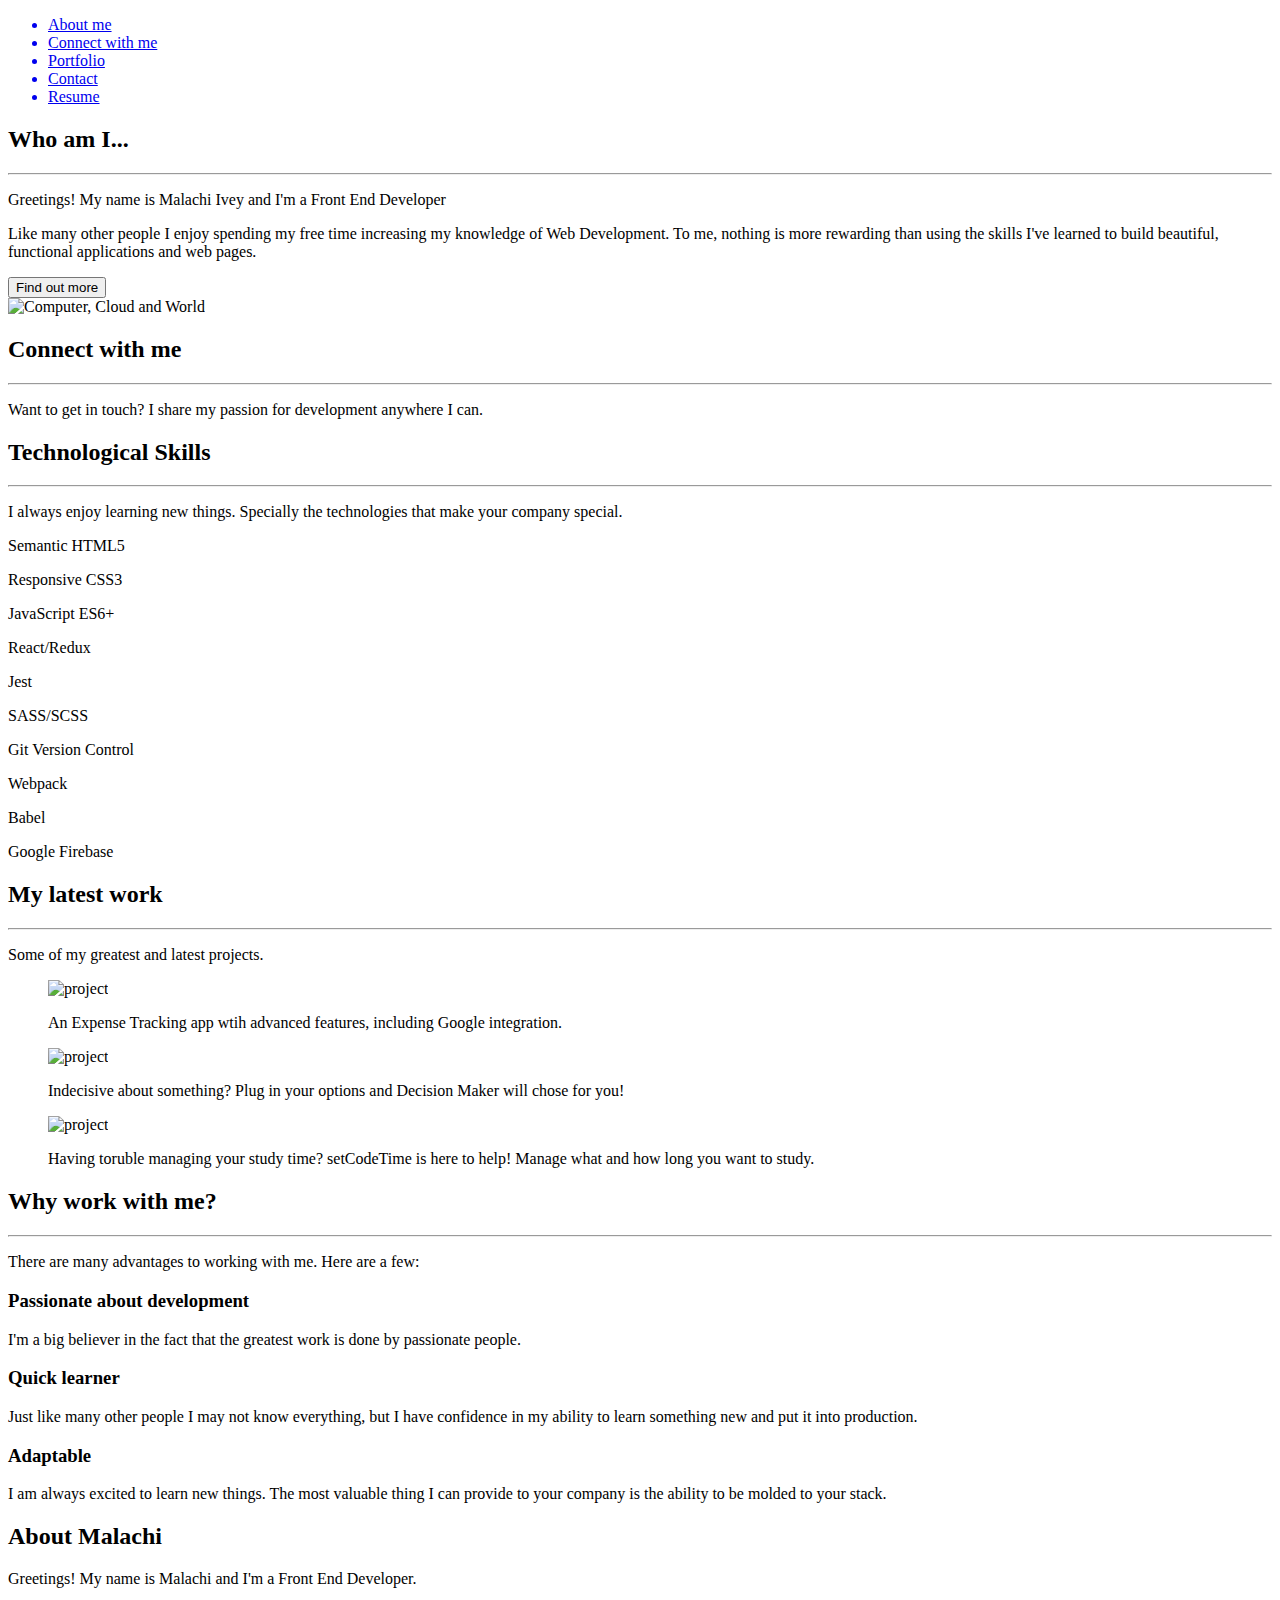
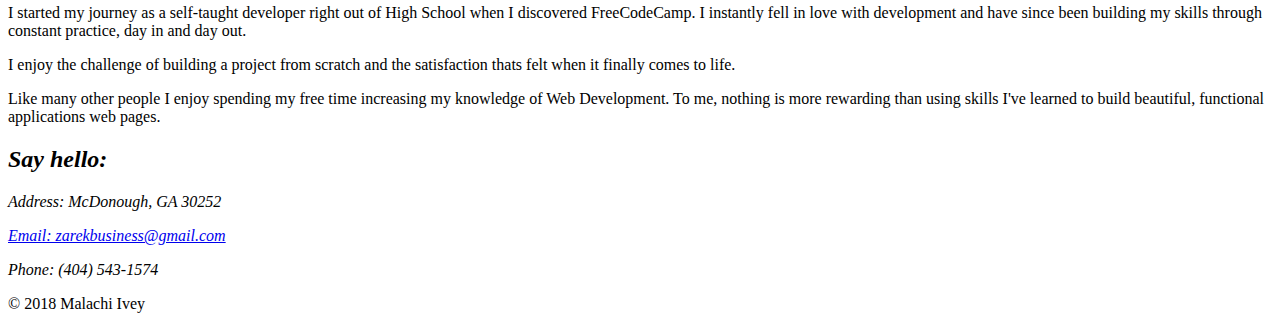
==== index.html @ cd7ec684 "link changes" ====
<!DOCTYPE html>
<html lang="en-US">
    <head>
        <title>Malalchi's Portfolio</title>
        <meta charset="utf-8">
        <meta name="description" content="Hi! My name is Malachi and I'm a Front End Developer. I spend most of my days taking my craft to the next level. I enjoy spending my free time increasing my knowledge of Web Development and building new and challenging projects.">
        <meta name="viewport" content="width=device-width, initial-scale=1, shrink-to-fit=no">
        <link rel="stylesheet" href="https://use.fontawesome.com/releases/v5.1.0/css/all.css" integrity="sha384-lKuwvrZot6UHsBSfcMvOkWwlCMgc0TaWr+30HWe3a4ltaBwTZhyTEggF5tJv8tbt" crossorigin="anonymous">
        <link href="https://fonts.googleapis.com/css?family=News+Cycle" rel="stylesheet">
        <link rel="stylesheet" href="CSS/normalize.css">
        <link rel="stylesheet" href="CSS/styles.css">
    </head>
    <body>

    <nav class="main-nav">
      <i class="fas fa-bars fa-2x" tabindex="1"></i>
      <ul>
        <a href="index.html#about-me"><li class="delayed-fade-in-left">About me</li></a>
        <a href="index.html#summary"><li class="delayed-fade-in-left delay-1">Connect with me</li></a>
        <a href="index.html#projects"><li class="delayed-fade-in-left delay-2">Portfolio</li></a>
        <a href="index.html#main-footer"><li class="delayed-fade-in-left delay-4">Contact</li></a>
        <a href="Resources/MalachiIveyResume .pdf" download><li class="delayed-fade-in-left delay-5 resume-download">Resume<i class="fas fa-download" id="resume-download-button"></i></li></a>
      </ul>
    </nav>
    <!-- End of Main Nav -->

    <main class="main-container" id="main-content">
      <section class="summary" id="about-me">
        <div class="summary-block">
          <div class="summary-container wow fade-in-left" data-wow-delay="0.5s">
            <header>
              <h2>Who am I...</h2>
            </header>
            <hr>
            <p class="heavy">Greetings! My name is Malachi Ivey and I'm a Front End Developer</p>
            <p>Like many other people I enjoy spending my free time increasing my knowledge of Web Development. To me, nothing is more rewarding than using the skills I've learned to build beautiful, functional applications and web pages.</p>
            <a href="#main-footer"><button class="main-button">Find out more</button></a>
          </div><!-- End of Summary Container -->
          <div class="summary-image-container fast-fade-in-right wow" data-wow-delay=".5s">
            <img src="images/what-image.png" alt="Computer, Cloud and World" class="summary-more-info">
          </div><!-- End of Summary Image Container -->
        </div><!-- End of Summary block -->
      </section>
      <!-- End of Summary -->

      <section class="social wow fade-in-up" data-wow-delay="0.5s" id="summary">
        <div class="social-content-container">
          <header>
            <h2>Connect with me</h2>
          </header>
          <hr>
          <p>Want to get in touch? I share my passion for development anywhere I can.</p>
        </div><!-- End of Social Content Container -->
        <div class="social-container">
          <a href="mailto:zarekbusiness@gmail.com" target="_blank"><i class="fas fa-envelope"></i></a>
          <a href="https://www.linkedin.com/in/malachiivey/" target="_blank"><i class="fab fa-linkedin-in"></i></a>
          <a href="https://github.com/zarekivey" target="_blank"><i class="fab fa-github"></i></a>
        </div>
        <!-- End of Social Container -->
      </section>
      <!-- End of Social -->

      <section class="technological-skills">
        <div class="technological-skills-block">
          <header>
            <h2>Technological Skills</h2>
          </header>
          <hr>
          <p>I always enjoy learning new things. Specially the technologies that make your company special.</p>
          <div class="technological-skills-container">
            <p class="row1">Semantic HTML5</p>
            <p class="row2">Responsive CSS3</p>
            <p class="row3">JavaScript ES6+</p>
            <p class="row4">React/Redux</p>
            <p class="row5">Jest</p>
            <p class="row6">SASS/SCSS</p>
            <p class="row7">Git Version Control</p>
            <p class="row8">Webpack</p>
            <p class="row9">Babel</p>
            <p class="row10">Google Firebase</p>
          </div><!-- End of Technological Skills Container -->
        </div><!-- Technological Skills Block -->
      </section><!-- End of Technological Skills -->

      <section class="projects" id="projects">
        <div class="projects-content wow fade-in-up" data-wow-delay="0.5s">
          <header>
            <h2>My latest work</h2>
          </header>
          <hr>
          <p>Some of my greatest and latest projects.</p>
        </div><!-- End of Projects Content -->
        <div class="projects-container">

          <figure class="projects-item wow fade-in" data-wow-delay="0.5s">
            <div class="project-image">
              <img src="images/track-expenses-summary.png" alt="project">
              <a href="track-expenses.html"><div class="project-image-overlay fade-in-hover"></div></a>
            </div><!-- End of Project Image -->
            <figcaption class="project-description">
              <p>An Expense Tracking app wtih advanced features, including Google integration.</p>
            </figcaption><!-- End of Project Description -->
          </figure>
          <!-- End of Projects Item -->

          <figure class="projects-item wow fade-in" data-wow-delay="0.5s">
            <div class="project-image">
              <img src="images/decision-maker-summary.png" alt="project">
              <a href="decision-maker.html"><div class="project-image-overlay fade-in-hover"></div></a>
            </div><!-- End of Project Image -->
            <figcaption class="project-description">
              <p>Indecisive about something? Plug in your options and Decision Maker will chose for you!</p>
            </figcaption><!-- End of Project Description -->
          </figure>
          <!-- End of Projects Item -->

          <figure class="projects-item wow fade-in" data-wow-delay="0.5s">
            <div class="project-image">
              <img src="images/set-code-time-summary.png" alt="project">
              <a href="set-code-time.html#main-content"><div class="project-image-overlay fade-in-hover"></div></a>
            </div><!-- End of Project Image -->
            <figcaption class="project-description">
              <p>Having toruble managing your study time? setCodeTime is here to help! Manage what and how long you want to study.</p>
            </figcaption><!-- End of Project Description -->
          </figure>
          <!-- End of Projects Item --> 

        </div>
        <!-- End of Projects Container -->

      </section>
      <!-- End of Projects -->

      <section class="reasons-to-employ">
        <div class="reasons-to-employ-content wow fade-in" data-wow-delay="0.3s">
          <header>
            <h2>Why work with me?</h2>
          </header>
          <hr>
          <p>There are many advantages to working with me. Here are a few:</p>
        </div><!-- End of Reasons To Employ Content -->
        <div class="reasons-to-employ-block">
          <div class="reasons-container wow fade-in" data-wow-delay="0.5s">
            <i class="fas fa-code fa-3x"></i>
            <h3>Passionate about development</h3>
            <p>I'm a big believer in the fact that the greatest work is done by passionate people.</p>
          </div>
          <!-- End of Reasons Container -->

          <div class="reasons-container wow fade-in" data-wow-delay="0.7s">
            <i class="fab fa-leanpub fa-3x"></i>
            <h3>Quick learner</h3>
            <p>Just like many other people I may not know everything, but I have confidence in my ability to learn something new and put it into production.</p>
          </div>
          <!-- End of Reasons Container -->

          <div class="reasons-container wow fade-in" data-wow-delay="0.9s">
            <i class="fas fa-users fa-3x"></i>
            <h3>Adaptable</h3>
            <p>I am always excited to learn new things. The most valuable thing I can provide to your company is the ability to be molded to your stack.</p>
          </div>
          <!-- End of Reasons Container -->
        </div><!-- End of Reasons To Employ Block -->
      </section>
      <!-- End of Reasons To Employ -->

    </main>
    <!-- End of Main Container -->

    <footer class="main-footer" id="main-footer">
      <div class="main-footer-container wow fade-in-up" data-wow-delay="0.5s">
        <div class="main-footer-content">
          <div class="footer-about-me-content">
            <header>
              <h2>About <span class="uppercase">Malachi</span></h2>
            </header>
            <p>Greetings! My name is Malachi and I'm a Front End Developer.</p>
            <p>I started my journey as a self-taught developer right out of High School when I discovered FreeCodeCamp. I instantly fell in love with development and have since been building my skills through constant practice, day in and day out.</p>
            <p>I enjoy the challenge of building a project from scratch and the satisfaction thats felt when it finally comes to life.</p>
            <p>Like many other people I enjoy spending my free time increasing my knowledge of Web Development. To me, nothing is more rewarding than using skills I've learned to build beautiful, functional applications web pages.</p>
          </div><!-- End of Footer About Me Content -->

          <div class="footer-social">
            <a href="mailto:zarekbusiness@gmail.com" target="_blank"><i class="fas fa-envelope"></i></a>
            <a href="https://www.linkedin.com/in/malachiivey/" target="_blank"><i class="fab fa-linkedin-in"></i></a>
            <a href="https://github.com/zarekivey" target="_blank"><i class="fab fa-github"></i></a>
          </div>
          <!-- End of Footer Social -->
        </div><!--End of Main Footer Conent -->

        <address>
          <div class="footer-contact">
            <header>
              <h2>Say hello:</h2>
            </header>
            <div class="footer-contact-container">
              <i class="fas fa-map-marker-alt"></i>
              <p>Address: McDonough, GA 30252</p>
            </div><!-- End of Footer Contact Container -->
            <div class="footer-contact-container">
              <a href="mailto:zarekbusiness@gmail.com"><i class="fas fa-envelope"></i></a>
              <a href="mailto:zarekbusienss@gmail.com"><p>Email: zarekbusiness@gmail.com</p></a>
            </div><!-- End of Footer Contact Container -->
            <div class="footer-contact-container">
              <i class="fas fa-phone fa-flip-horizontal"></i>
              <p>Phone: (404) 543-1574</p>
            </div><!-- End of Footer Contact Container -->
          </div><!-- End of Footer Contact -->
        </address>
      </div><!-- End of Main Footer Container -->
      <p class="wow fade-in-up" data-wow-delay="1s">&copy 2018 Malachi Ivey</p>
    </footer>
    <!-- End of Main Footer -->

  <script src="JS/scripts.js"></script>
  <script src="JS/smooth-scroll.js"></script>
  <script>var scroll = new SmoothScroll('a[href*="#"]');</script>
  <script src="JS/wow.min.js"></script>
  <script>new WOW().init();</script>

  </body>
</html>
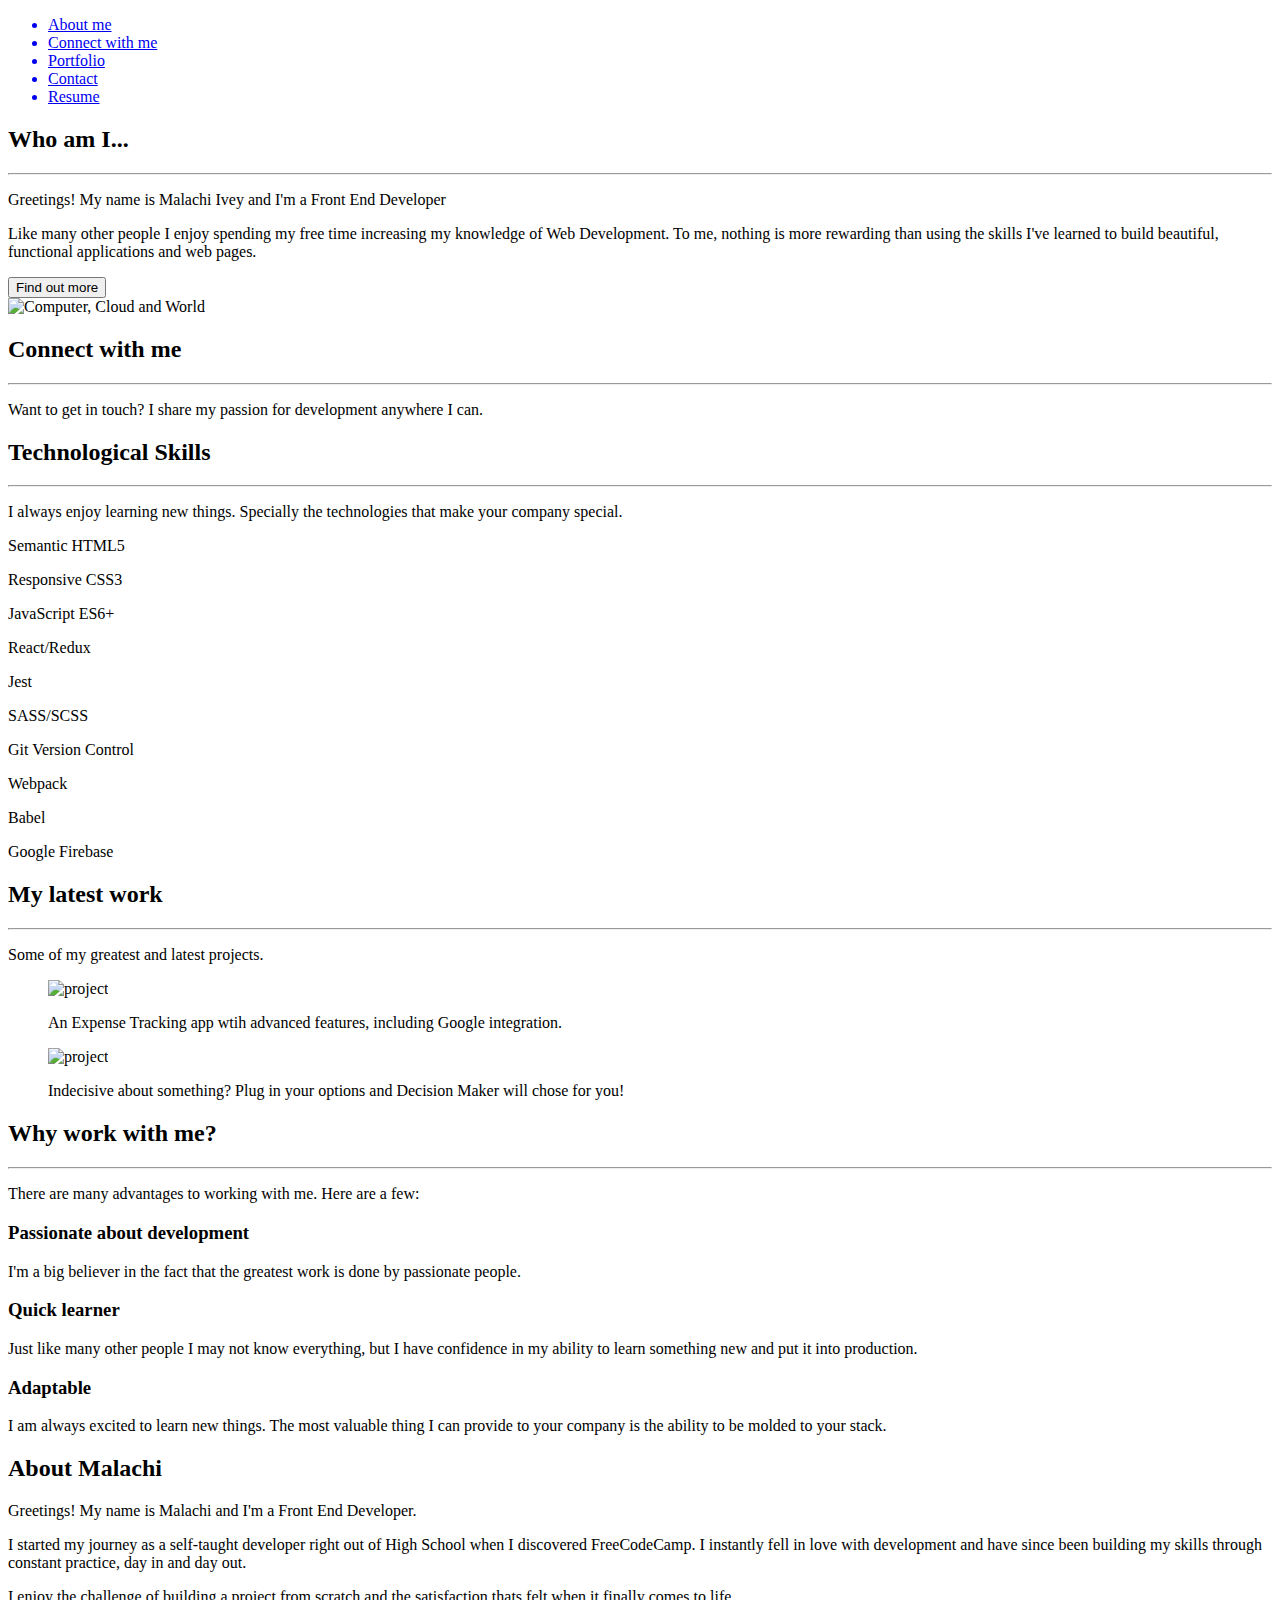
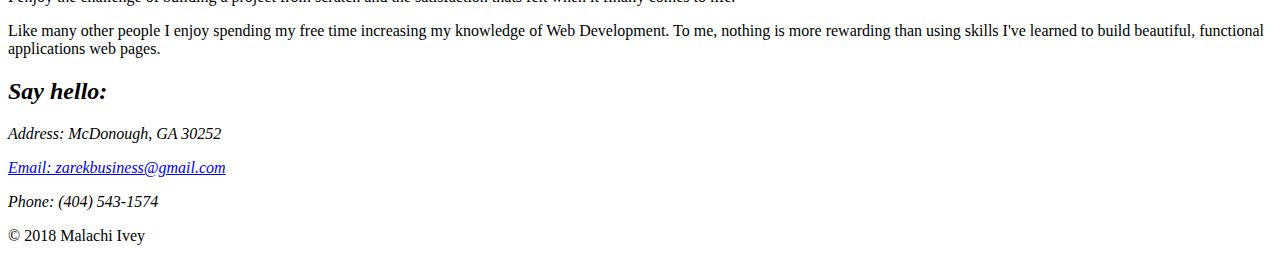
==== commit d04c40b8: "removing item" ====
--- a/index.html
+++ b/index.html
@@ -114,14 +114,14 @@
           </figure>
           <!-- End of Projects Item -->
 
-          <figure class="projects-item wow fade-in" data-wow-delay="0.5s">
+          <!-- <figure class="projects-item wow fade-in" data-wow-delay="0.5s">
             <div class="project-image">
               <img src="images/set-code-time-summary.png" alt="project">
               <a href="set-code-time.html#main-content"><div class="project-image-overlay fade-in-hover"></div></a>
             </div><!-- End of Project Image -->
-            <figcaption class="project-description">
+            <!-- -<figcaption class="project-description">
               <p>Having toruble managing your study time? setCodeTime is here to help! Manage what and how long you want to study.</p>
-            </figcaption><!-- End of Project Description -->
+            </figcaption><!-- End of Project Description 
           </figure>
           <!-- End of Projects Item --> 
 
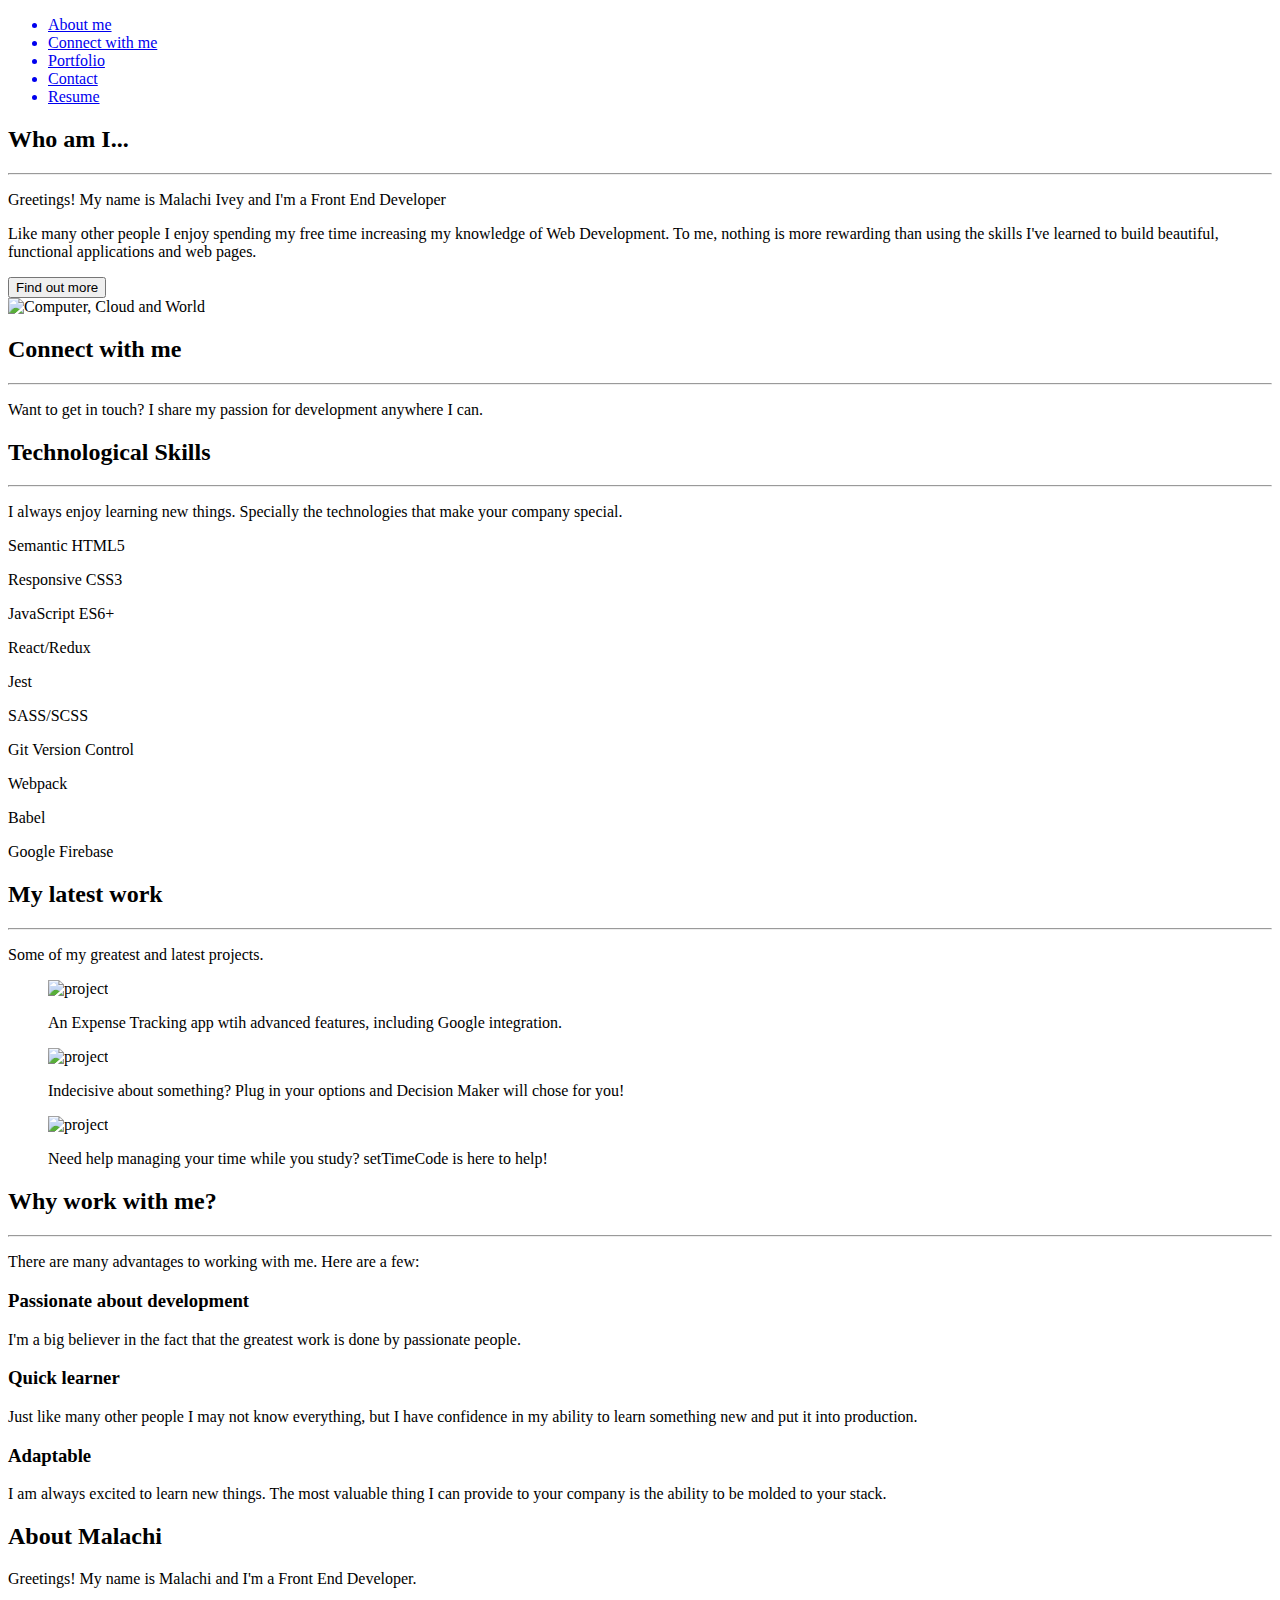
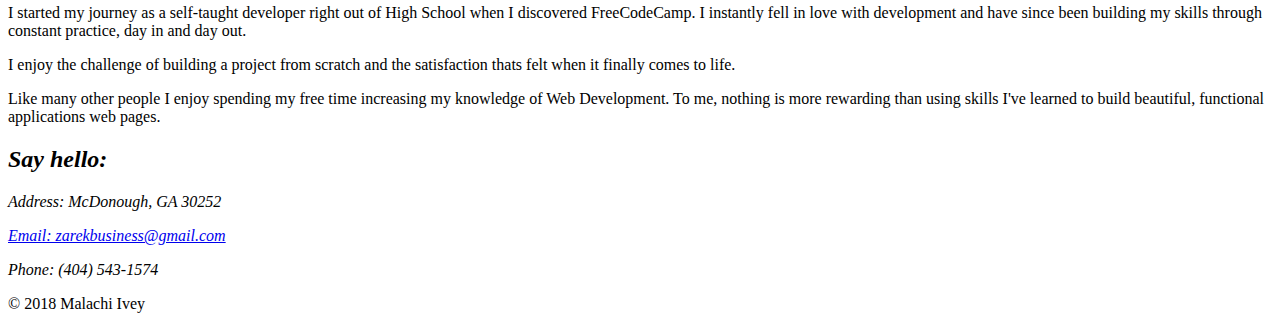
==== commit 83f20023: "resume fix" ====
--- a/index.html
+++ b/index.html
@@ -19,7 +19,7 @@
         <a href="index.html#summary"><li class="delayed-fade-in-left delay-1">Connect with me</li></a>
         <a href="index.html#projects"><li class="delayed-fade-in-left delay-2">Portfolio</li></a>
         <a href="index.html#main-footer"><li class="delayed-fade-in-left delay-4">Contact</li></a>
-        <a href="Resources/MalachiIveyResume .pdf" download><li class="delayed-fade-in-left delay-5 resume-download">Resume<i class="fas fa-download" id="resume-download-button"></i></li></a>
+        <a href="Resources/MalachisResume.pdf" download><li class="delayed-fade-in-left delay-5 resume-download">Resume<i class="fas fa-download" id="resume-download-button"></i></li></a>
       </ul>
     </nav>
     <!-- End of Main Nav -->
@@ -110,6 +110,17 @@
             </div><!-- End of Project Image -->
             <figcaption class="project-description">
               <p>Indecisive about something? Plug in your options and Decision Maker will chose for you!</p>
+            </figcaption><!-- End of Project Description -->
+          </figure>
+          <!-- End of Projects Item -->
+
+          <figure class="projects-item wow fade-in" data-wow-delay="0.5s">
+            <div class="project-image">
+              <img src="images/setcodetime-summary.png" alt="project">
+              <a href="set-code-time.html"><div class="project-image-overlay fade-in-hover"></div></a>
+            </div><!-- End of Project Image -->
+            <figcaption class="project-description">
+              <p>Need help managing your time while you study? setTimeCode is here to help!</p>
             </figcaption><!-- End of Project Description -->
           </figure>
           <!-- End of Projects Item -->
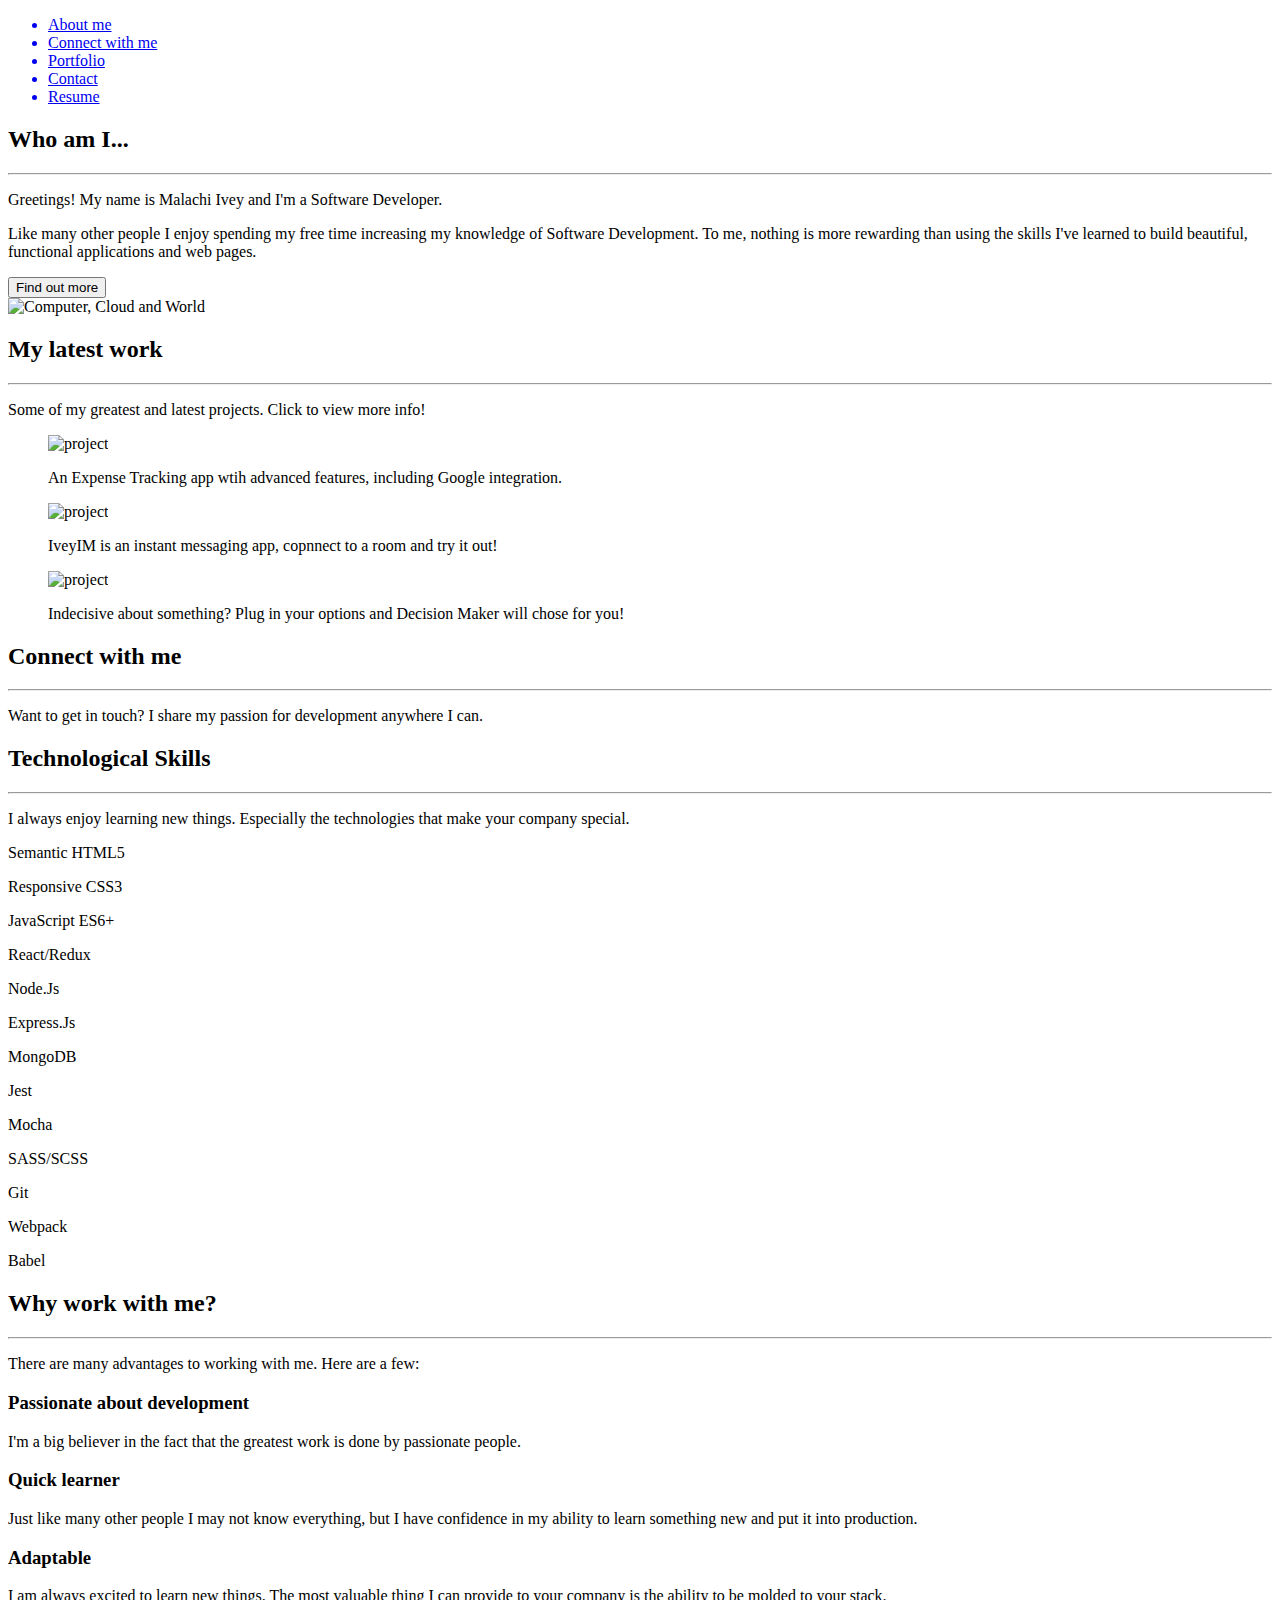
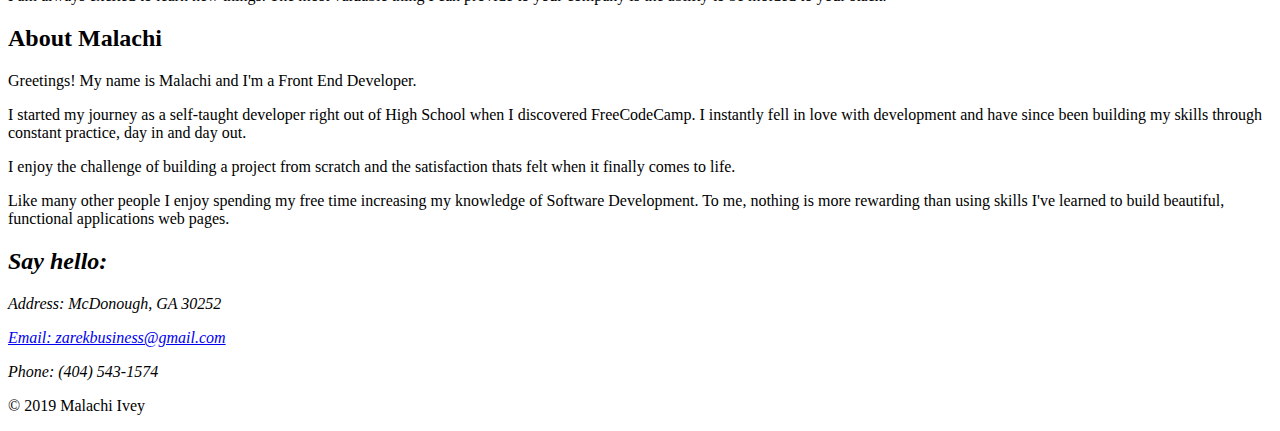
==== commit bb9c81bf: "resume update + text change" ====
--- a/index.html
+++ b/index.html
@@ -3,7 +3,7 @@
     <head>
         <title>Malalchi's Portfolio</title>
         <meta charset="utf-8">
-        <meta name="description" content="Hi! My name is Malachi and I'm a Front End Developer. I spend most of my days taking my craft to the next level. I enjoy spending my free time increasing my knowledge of Web Development and building new and challenging projects.">
+        <meta name="description" content="Hi! My name is Malachi and I'm a Front End Developer. I spend most of my days taking my craft to the next level. I enjoy spending my free time increasing my knowledge of Software Development and building new and challenging projects.">
         <meta name="viewport" content="width=device-width, initial-scale=1, shrink-to-fit=no">
         <link rel="stylesheet" href="https://use.fontawesome.com/releases/v5.1.0/css/all.css" integrity="sha384-lKuwvrZot6UHsBSfcMvOkWwlCMgc0TaWr+30HWe3a4ltaBwTZhyTEggF5tJv8tbt" crossorigin="anonymous">
         <link href="https://fonts.googleapis.com/css?family=News+Cycle" rel="stylesheet">
@@ -32,8 +32,8 @@
               <h2>Who am I...</h2>
             </header>
             <hr>
-            <p class="heavy">Greetings! My name is Malachi Ivey and I'm a Front End Developer</p>
-            <p>Like many other people I enjoy spending my free time increasing my knowledge of Web Development. To me, nothing is more rewarding than using the skills I've learned to build beautiful, functional applications and web pages.</p>
+            <p class="heavy">Greetings! My name is Malachi Ivey and I'm a Software Developer.</p>
+            <p>Like many other people I enjoy spending my free time increasing my knowledge of Software Development. To me, nothing is more rewarding than using the skills I've learned to build beautiful, functional applications and web pages.</p>
             <a href="#main-footer"><button class="main-button">Find out more</button></a>
           </div><!-- End of Summary Container -->
           <div class="summary-image-container fast-fade-in-right wow" data-wow-delay=".5s">
@@ -42,6 +42,66 @@
         </div><!-- End of Summary block -->
       </section>
       <!-- End of Summary -->
+
+      <section class="projects" id="projects">
+        <div class="projects-content wow fade-in-up" data-wow-delay="0.5s">
+          <header>
+            <h2>My latest work</h2>
+          </header>
+          <hr>
+          <p>Some of my greatest and latest projects. Click to view more info!</p>
+        </div><!-- End of Projects Content -->
+        <div class="projects-container">
+
+          <figure class="projects-item wow fade-in" data-wow-delay="0.5s">
+            <div class="project-image">
+              <img src="images/track-expenses-summary.png" alt="project">
+              <a href="track-expenses.html"><div class="project-image-overlay fade-in-hover"></div></a>
+            </div><!-- End of Project Image -->
+            <figcaption class="project-description">
+              <p>An Expense Tracking app wtih advanced features, including Google integration.</p>
+            </figcaption><!-- End of Project Description -->
+          </figure>
+          <!-- End of Projects Item -->
+
+          <figure class="projects-item wow fade-in" data-wow-delay="0.5s">
+            <div class="project-image">
+              <img src="images/ivey-im-summary.png" alt="project">
+              <a href="ivey-im.html"><div class="project-image-overlay fade-in-hover"></div></a>
+            </div><!-- End of Project Image -->
+            <figcaption class="project-description">
+              <p>IveyIM is an instant messaging app, copnnect to a room and try it out!</p>
+            </figcaption><!-- End of Project Description -->
+          </figure>
+          <!-- End of Projects Item -->
+
+          <figure class="projects-item wow fade-in" data-wow-delay="0.5s">
+            <div class="project-image">
+              <img src="images/decision-maker-summary.png" alt="project">
+              <a href="decision-maker.html"><div class="project-image-overlay fade-in-hover"></div></a>
+            </div><!-- End of Project Image -->
+            <figcaption class="project-description">
+              <p>Indecisive about something? Plug in your options and Decision Maker will chose for you!</p>
+            </figcaption><!-- End of Project Description -->
+          </figure>
+          <!-- End of Projects Item -->
+
+          <!-- <figure class="projects-item wow fade-in" data-wow-delay="0.5s">
+            <div class="project-image">
+              <img src="images/set-code-time-summary.png" alt="project">
+              <a href="set-code-time.html#main-content"><div class="project-image-overlay fade-in-hover"></div></a>
+            </div><!-- End of Project Image -->
+            <!-- -<figcaption class="project-description">
+              <p>Having toruble managing your study time? setCodeTime is here to help! Manage what and how long you want to study.</p>
+            </figcaption><!-- End of Project Description 
+          </figure>
+          <!-- End of Projects Item --> 
+
+        </div>
+        <!-- End of Projects Container -->
+
+      </section>
+      <!-- End of Projects -->
 
       <section class="social wow fade-in-up" data-wow-delay="0.5s" id="summary">
         <div class="social-content-container">
@@ -66,81 +126,26 @@
             <h2>Technological Skills</h2>
           </header>
           <hr>
-          <p>I always enjoy learning new things. Specially the technologies that make your company special.</p>
+          <p>I always enjoy learning new things. Especially the technologies that make your company special.</p>
           <div class="technological-skills-container">
             <p class="row1">Semantic HTML5</p>
             <p class="row2">Responsive CSS3</p>
             <p class="row3">JavaScript ES6+</p>
             <p class="row4">React/Redux</p>
-            <p class="row5">Jest</p>
-            <p class="row6">SASS/SCSS</p>
-            <p class="row7">Git Version Control</p>
-            <p class="row8">Webpack</p>
-            <p class="row9">Babel</p>
-            <p class="row10">Google Firebase</p>
+            <p class="row5">Node.Js</p>
+            <p class="row6">Express.Js</p>
+            <p class="row7">MongoDB</p>
+            <p class="row8">Jest</p>
+            <p class="row9">Mocha</p>
+            <p class="row10">SASS/SCSS</p>
+            <p class="row1">Git</p>
+            <p class="row12">Webpack</p>
+            <p class="row13">Babel</p>
           </div><!-- End of Technological Skills Container -->
         </div><!-- Technological Skills Block -->
       </section><!-- End of Technological Skills -->
 
-      <section class="projects" id="projects">
-        <div class="projects-content wow fade-in-up" data-wow-delay="0.5s">
-          <header>
-            <h2>My latest work</h2>
-          </header>
-          <hr>
-          <p>Some of my greatest and latest projects.</p>
-        </div><!-- End of Projects Content -->
-        <div class="projects-container">
-
-          <figure class="projects-item wow fade-in" data-wow-delay="0.5s">
-            <div class="project-image">
-              <img src="images/track-expenses-summary.png" alt="project">
-              <a href="track-expenses.html"><div class="project-image-overlay fade-in-hover"></div></a>
-            </div><!-- End of Project Image -->
-            <figcaption class="project-description">
-              <p>An Expense Tracking app wtih advanced features, including Google integration.</p>
-            </figcaption><!-- End of Project Description -->
-          </figure>
-          <!-- End of Projects Item -->
-
-          <figure class="projects-item wow fade-in" data-wow-delay="0.5s">
-            <div class="project-image">
-              <img src="images/decision-maker-summary.png" alt="project">
-              <a href="decision-maker.html"><div class="project-image-overlay fade-in-hover"></div></a>
-            </div><!-- End of Project Image -->
-            <figcaption class="project-description">
-              <p>Indecisive about something? Plug in your options and Decision Maker will chose for you!</p>
-            </figcaption><!-- End of Project Description -->
-          </figure>
-          <!-- End of Projects Item -->
-
-          <figure class="projects-item wow fade-in" data-wow-delay="0.5s">
-            <div class="project-image">
-              <img src="images/setcodetime-summary.png" alt="project">
-              <a href="set-code-time.html"><div class="project-image-overlay fade-in-hover"></div></a>
-            </div><!-- End of Project Image -->
-            <figcaption class="project-description">
-              <p>Need help managing your time while you study? setTimeCode is here to help!</p>
-            </figcaption><!-- End of Project Description -->
-          </figure>
-          <!-- End of Projects Item -->
-
-          <!-- <figure class="projects-item wow fade-in" data-wow-delay="0.5s">
-            <div class="project-image">
-              <img src="images/set-code-time-summary.png" alt="project">
-              <a href="set-code-time.html#main-content"><div class="project-image-overlay fade-in-hover"></div></a>
-            </div><!-- End of Project Image -->
-            <!-- -<figcaption class="project-description">
-              <p>Having toruble managing your study time? setCodeTime is here to help! Manage what and how long you want to study.</p>
-            </figcaption><!-- End of Project Description 
-          </figure>
-          <!-- End of Projects Item --> 
-
-        </div>
-        <!-- End of Projects Container -->
-
-      </section>
-      <!-- End of Projects -->
+     
 
       <section class="reasons-to-employ">
         <div class="reasons-to-employ-content wow fade-in" data-wow-delay="0.3s">
@@ -188,7 +193,7 @@
             <p>Greetings! My name is Malachi and I'm a Front End Developer.</p>
             <p>I started my journey as a self-taught developer right out of High School when I discovered FreeCodeCamp. I instantly fell in love with development and have since been building my skills through constant practice, day in and day out.</p>
             <p>I enjoy the challenge of building a project from scratch and the satisfaction thats felt when it finally comes to life.</p>
-            <p>Like many other people I enjoy spending my free time increasing my knowledge of Web Development. To me, nothing is more rewarding than using skills I've learned to build beautiful, functional applications web pages.</p>
+            <p>Like many other people I enjoy spending my free time increasing my knowledge of Software Development. To me, nothing is more rewarding than using skills I've learned to build beautiful, functional applications web pages.</p>
           </div><!-- End of Footer About Me Content -->
 
           <div class="footer-social">
@@ -219,7 +224,7 @@
           </div><!-- End of Footer Contact -->
         </address>
       </div><!-- End of Main Footer Container -->
-      <p class="wow fade-in-up" data-wow-delay="1s">&copy 2018 Malachi Ivey</p>
+      <p class="wow fade-in-up" data-wow-delay="1s">&copy 2019 Malachi Ivey</p>
     </footer>
     <!-- End of Main Footer -->
 
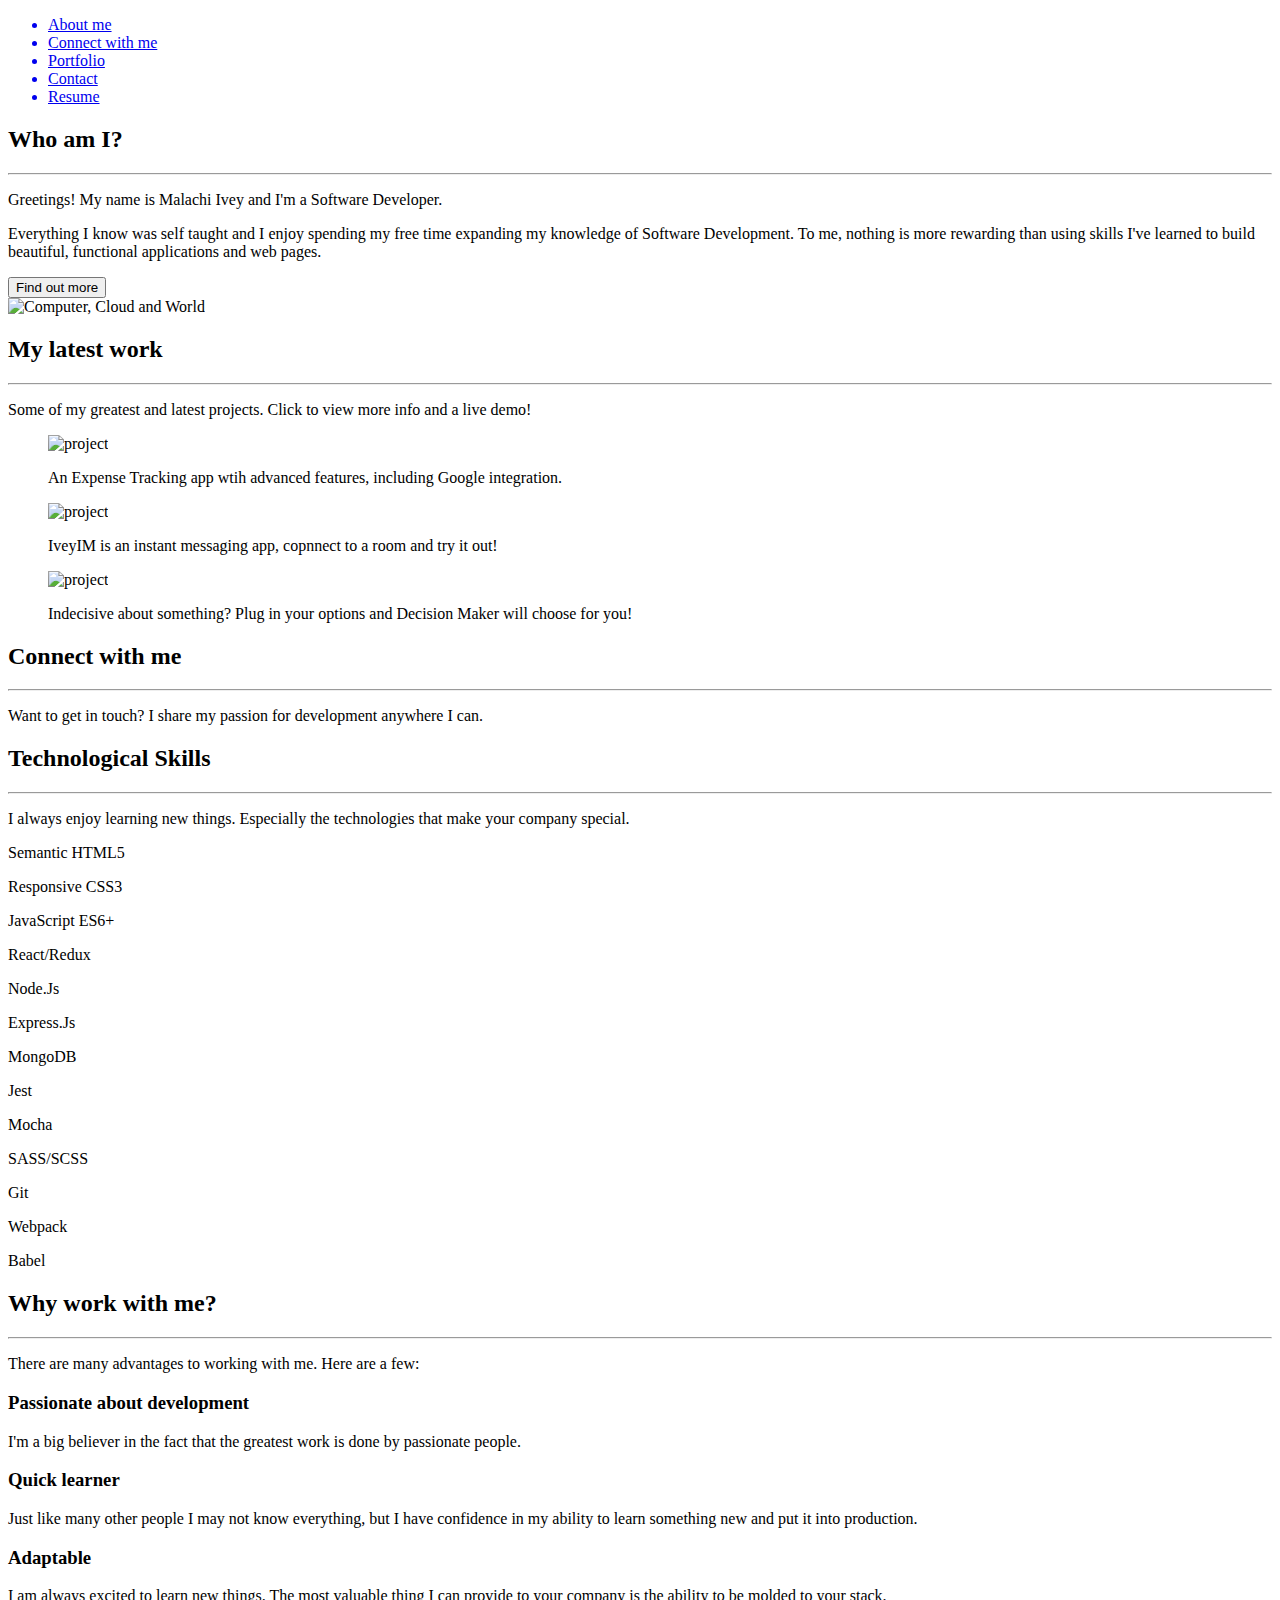
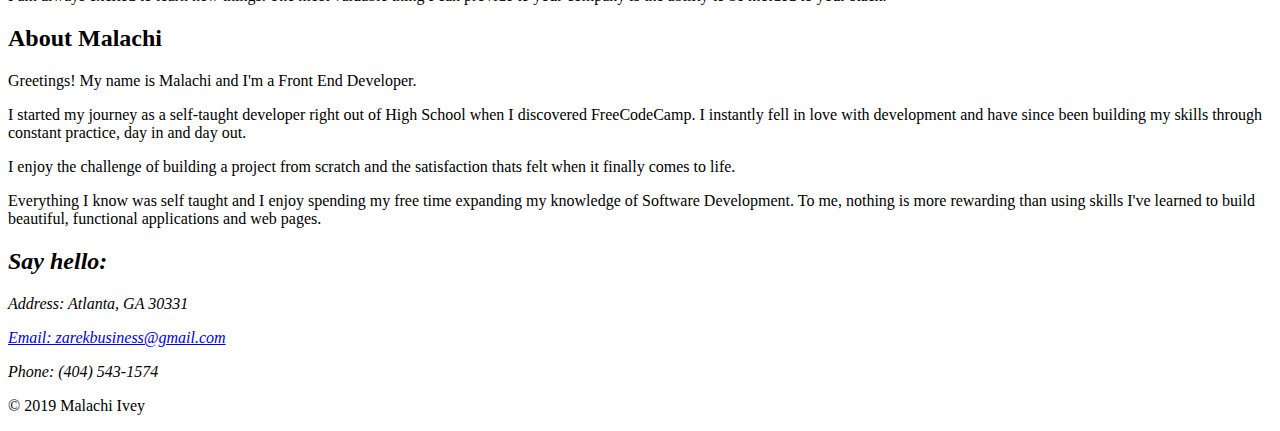
==== commit 829c42e3: "text changes" ====
--- a/index.html
+++ b/index.html
@@ -7,6 +7,7 @@
         <meta name="viewport" content="width=device-width, initial-scale=1, shrink-to-fit=no">
         <link rel="stylesheet" href="https://use.fontawesome.com/releases/v5.1.0/css/all.css" integrity="sha384-lKuwvrZot6UHsBSfcMvOkWwlCMgc0TaWr+30HWe3a4ltaBwTZhyTEggF5tJv8tbt" crossorigin="anonymous">
         <link href="https://fonts.googleapis.com/css?family=News+Cycle" rel="stylesheet">
+        <link rel="shortcut icon" type="image/x-generic" href="favicon.png" />
         <link rel="stylesheet" href="CSS/normalize.css">
         <link rel="stylesheet" href="CSS/styles.css">
     </head>
@@ -19,7 +20,7 @@
         <a href="index.html#summary"><li class="delayed-fade-in-left delay-1">Connect with me</li></a>
         <a href="index.html#projects"><li class="delayed-fade-in-left delay-2">Portfolio</li></a>
         <a href="index.html#main-footer"><li class="delayed-fade-in-left delay-4">Contact</li></a>
-        <a href="Resources/MalachisResume.pdf" download><li class="delayed-fade-in-left delay-5 resume-download">Resume<i class="fas fa-download" id="resume-download-button"></i></li></a>
+        <a href="resume.html" download><li class="delayed-fade-in-left delay-5 resume-download">Resume<i class="fas fa-download" id="resume-download-button"></i></li></a>
       </ul>
     </nav>
     <!-- End of Main Nav -->
@@ -29,11 +30,11 @@
         <div class="summary-block">
           <div class="summary-container wow fade-in-left" data-wow-delay="0.5s">
             <header>
-              <h2>Who am I...</h2>
+              <h2>Who am I?</h2>
             </header>
             <hr>
             <p class="heavy">Greetings! My name is Malachi Ivey and I'm a Software Developer.</p>
-            <p>Like many other people I enjoy spending my free time increasing my knowledge of Software Development. To me, nothing is more rewarding than using the skills I've learned to build beautiful, functional applications and web pages.</p>
+            <p>Everything I know was self taught and I enjoy spending my free time expanding my knowledge of Software Development. To me, nothing is more rewarding than using skills I've learned to build beautiful, functional applications and web pages.</p>
             <a href="#main-footer"><button class="main-button">Find out more</button></a>
           </div><!-- End of Summary Container -->
           <div class="summary-image-container fast-fade-in-right wow" data-wow-delay=".5s">
@@ -49,14 +50,14 @@
             <h2>My latest work</h2>
           </header>
           <hr>
-          <p>Some of my greatest and latest projects. Click to view more info!</p>
+          <p>Some of my greatest and latest projects. Click to view more info and a live demo!</p>
         </div><!-- End of Projects Content -->
         <div class="projects-container">
 
           <figure class="projects-item wow fade-in" data-wow-delay="0.5s">
             <div class="project-image">
               <img src="images/track-expenses-summary.png" alt="project">
-              <a href="track-expenses.html"><div class="project-image-overlay fade-in-hover"></div></a>
+              <a target="_blank" href="track-expenses.html"><div class="project-image-overlay fade-in-hover"></div></a>
             </div><!-- End of Project Image -->
             <figcaption class="project-description">
               <p>An Expense Tracking app wtih advanced features, including Google integration.</p>
@@ -67,7 +68,7 @@
           <figure class="projects-item wow fade-in" data-wow-delay="0.5s">
             <div class="project-image">
               <img src="images/ivey-im-summary.png" alt="project">
-              <a href="ivey-im.html"><div class="project-image-overlay fade-in-hover"></div></a>
+              <a target="_blank" href="ivey-im.html"><div class="project-image-overlay fade-in-hover"></div></a>
             </div><!-- End of Project Image -->
             <figcaption class="project-description">
               <p>IveyIM is an instant messaging app, copnnect to a room and try it out!</p>
@@ -78,24 +79,13 @@
           <figure class="projects-item wow fade-in" data-wow-delay="0.5s">
             <div class="project-image">
               <img src="images/decision-maker-summary.png" alt="project">
-              <a href="decision-maker.html"><div class="project-image-overlay fade-in-hover"></div></a>
+              <a target="_blank" href="decision-maker.html"><div class="project-image-overlay fade-in-hover"></div></a>
             </div><!-- End of Project Image -->
             <figcaption class="project-description">
-              <p>Indecisive about something? Plug in your options and Decision Maker will chose for you!</p>
+              <p>Indecisive about something? Plug in your options and Decision Maker will choose for you!</p>
             </figcaption><!-- End of Project Description -->
           </figure>
           <!-- End of Projects Item -->
-
-          <!-- <figure class="projects-item wow fade-in" data-wow-delay="0.5s">
-            <div class="project-image">
-              <img src="images/set-code-time-summary.png" alt="project">
-              <a href="set-code-time.html#main-content"><div class="project-image-overlay fade-in-hover"></div></a>
-            </div><!-- End of Project Image -->
-            <!-- -<figcaption class="project-description">
-              <p>Having toruble managing your study time? setCodeTime is here to help! Manage what and how long you want to study.</p>
-            </figcaption><!-- End of Project Description 
-          </figure>
-          <!-- End of Projects Item --> 
 
         </div>
         <!-- End of Projects Container -->
@@ -193,7 +183,7 @@
             <p>Greetings! My name is Malachi and I'm a Front End Developer.</p>
             <p>I started my journey as a self-taught developer right out of High School when I discovered FreeCodeCamp. I instantly fell in love with development and have since been building my skills through constant practice, day in and day out.</p>
             <p>I enjoy the challenge of building a project from scratch and the satisfaction thats felt when it finally comes to life.</p>
-            <p>Like many other people I enjoy spending my free time increasing my knowledge of Software Development. To me, nothing is more rewarding than using skills I've learned to build beautiful, functional applications web pages.</p>
+            <p>Everything I know was self taught and I enjoy spending my free time expanding my knowledge of Software Development. To me, nothing is more rewarding than using skills I've learned to build beautiful, functional applications and web pages.</p>
           </div><!-- End of Footer About Me Content -->
 
           <div class="footer-social">
@@ -211,7 +201,7 @@
             </header>
             <div class="footer-contact-container">
               <i class="fas fa-map-marker-alt"></i>
-              <p>Address: McDonough, GA 30252</p>
+              <p>Address: Atlanta, GA 30331</p>
             </div><!-- End of Footer Contact Container -->
             <div class="footer-contact-container">
               <a href="mailto:zarekbusiness@gmail.com"><i class="fas fa-envelope"></i></a>
